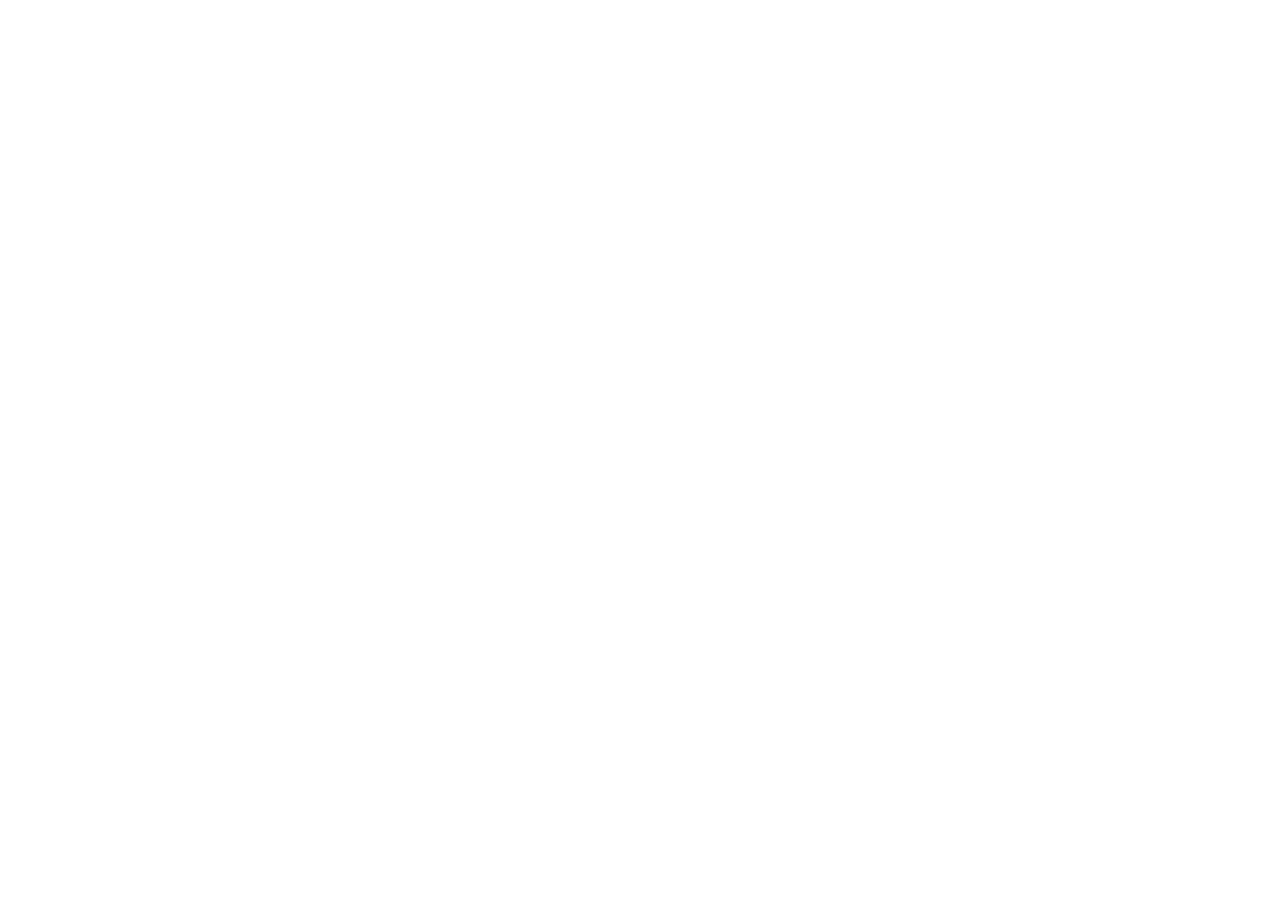
==== src/main/resources/templates/productDetails.html @ ca9375f9 "design changes" ====
<!DOCTYPE html>
<html lang="en" xmlns:th="http://www.thymeleaf.org">
<head>
    <meta charset="UTF-8">
    <meta name="viewport" content="width=device-width, initial-scale=1.0">
    <link rel="stylesheet" th:href="@{/css/template.css}">
    <link rel="stylesheet" th:href="@{/css/productDetails.css}">
    <title>Empire Sales</title>
</head>
<body>
    <div class="header" th:replace="template :: header"></div>

    <div class="tonav" th:replace="template :: topnav"></div>

    <div class="main-content">
        <div class="sidenav" th:replace="template :: sidenav"></div>

        <div class="content">
        </div>
    </div>

    <div class="footer" th:replace="template :: footer"></div>

    <script src="https://kit.fontawesome.com/75dfcc00f1.js"></script>
    <script th:src="@{/js/template.js}"></script>
</body>
</html>
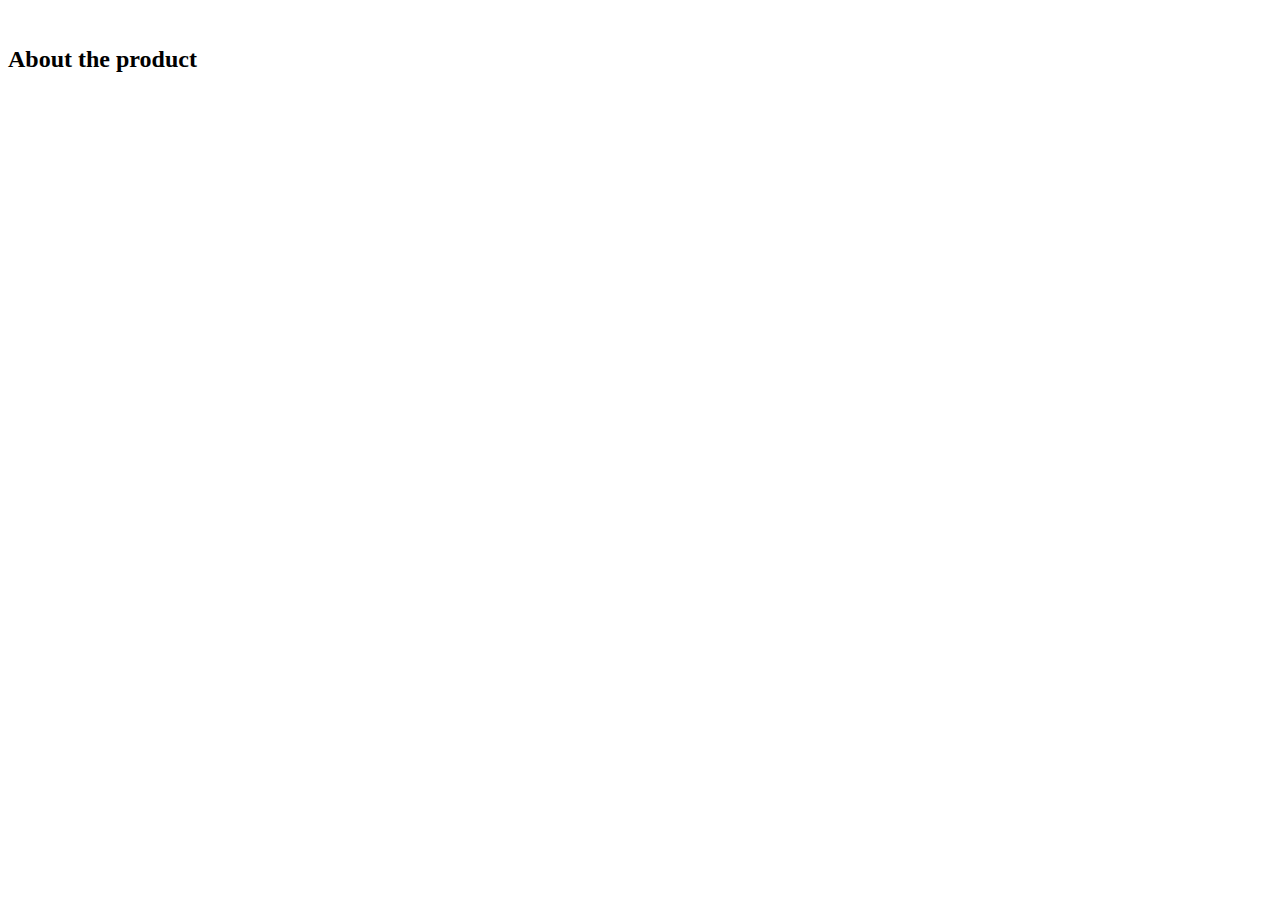
==== commit a0837c88: "added product details page" ====
--- a/src/main/resources/templates/productDetails.html
+++ b/src/main/resources/templates/productDetails.html
@@ -16,6 +16,22 @@
         <div class="sidenav" th:replace="template :: sidenav"></div>
 
         <div class="content">
+            <div class="container">
+                <div class="col-1 col">
+                    <img class="main-img" th:src="@{'/img/products/' + ${product.id}}" alr="img">
+                </div>
+            
+                <div class="col-2 col">
+                    <p class="name" th:text="${product.name}"></p>
+
+                    <div class="description">
+                        <h2>About the product</h2>
+                        <p th:text="${product.description}"></p>
+                    </div>
+                    
+                    <p class="price" th:text="'&#8377; ' + ${product.price}"></p>
+                </div>
+            </div>
         </div>
     </div>
 
